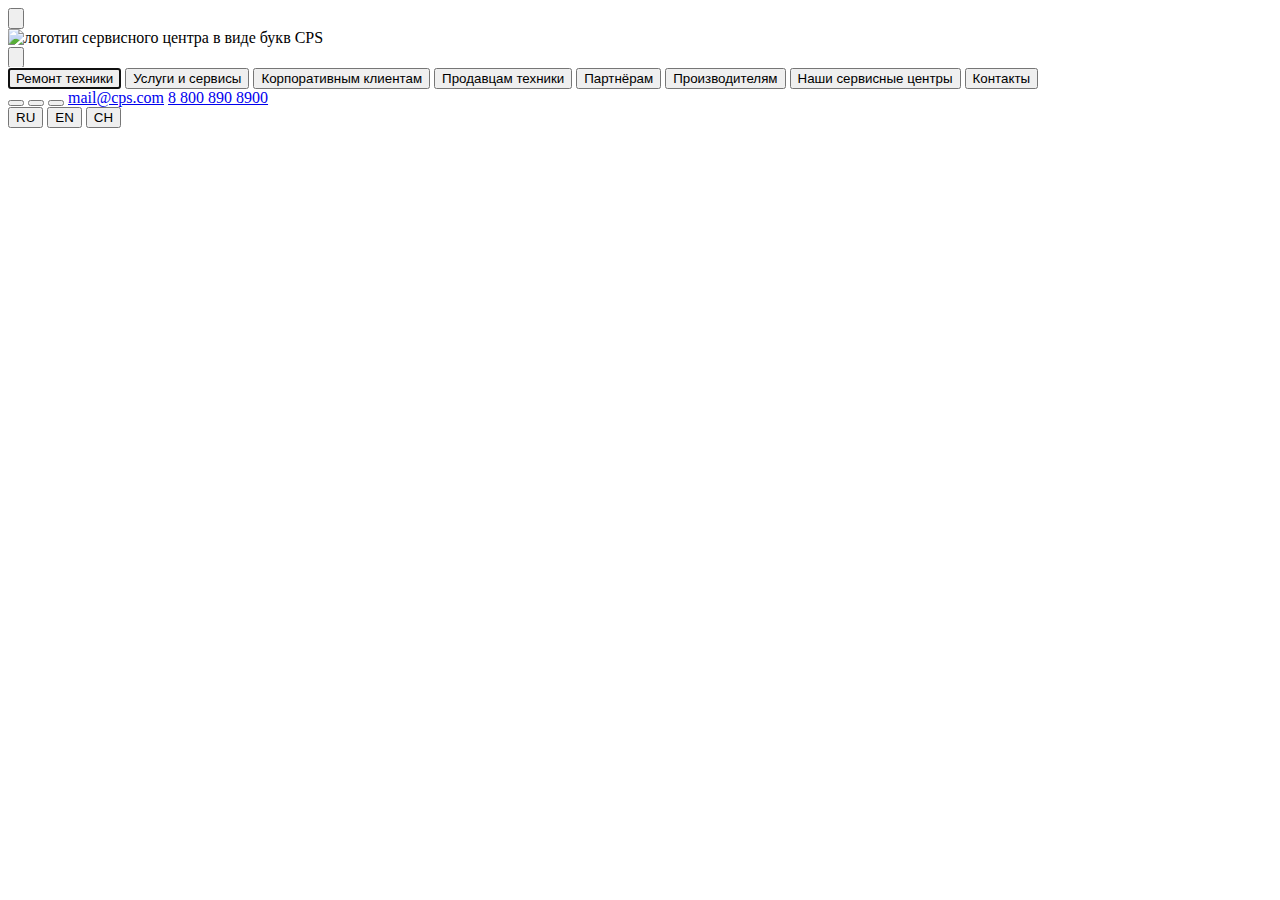
==== side-menu.html @ 0330a529 "Add files via upload" ====
<!DOCTYPE html>
<html lang="ru">
<head>
    <link rel="stylesheet" href="./side-menu_styles.css">
    <meta charset="UTF-8">
    <meta name="viewport" content="width=device-width, initial-scale=1.0">
    <meta name="description" content="контакты сервисного центра; информация для клиентов, партнёров и производителей">
    <meta name="keywords" content="производителям, клиентам, CPS, продавцам, контакты, партнёрам, телефон, язык">
    <title>Навигация, язык, контакты</title>
</head>
<body>
    <div class="top">
        <button class="icon-button icon-button--top icon--background">
            <img class="icon-button__image icon-button__image--first icon-button__image--hidden" src="..//images/burger-full.svg" alt="">
        </button>
        <div class="logo logo--side-menu">
            <img src="../images/ps_svg.svg" alt="логотип сервисного центра в виде букв CPS">
        </div>
        <button class="icon-button icon-button--top icon--background">
            <img class="icon-button__image icon-button__image--last icon-button__image--hidden" src="..//images/search-full.svg" alt="">
        </button>
    </div>

    <div class="container container--side-menu">
        <button class="navlink navlink--side-menu navlink--text" autofocus>Ремонт техники</button>
        <button class="navlink navlink--side-menu navlink--text">Услуги и сервисы</button>
        <button class="navlink navlink--side-menu navlink--text">Корпоративным клиентам</button>
        <button class="navlink navlink--side-menu navlink--text">Продавцам техники</button>
        <button class="navlink navlink--side-menu navlink--text">Партнёрам</button>
        <button class="navlink navlink--side-menu navlink--text">Производителям</button>
        <button class="navlink navlink--side-menu navlink--text">Наши сервисные центры</button>
        <button class="navlink navlink--side-menu navlink--text">Контакты</button>
    </div>

    <div class="contact-container contact-container--side-menu">
        <button class="icon-button icon-button--contact icon--background icon--background--contact"></button>
        <button class="icon-button icon-button--contact icon--background icon--background--contact"></button>
        <button class="icon-button icon-button--contact icon--background icon--background--contact"></button>
        <a class="mail mail--text" href="mailto:mail@cps.com">mail@cps.com</a>
        <a class="tel tel--text" href="tel:+8 800 890 8900">8 800 890 8900</a>
    </div>

    <div class="language-selector language-selector--side-menu">
        <button class="language-selector__selector language-selector__selector--font">RU</button>
        <button class="language-selector__selector language-selector__selector--font">EN</button>
        <button class="language-selector__selector language-selector__selector--font">CH</button>
    </div>
</body>
</html>
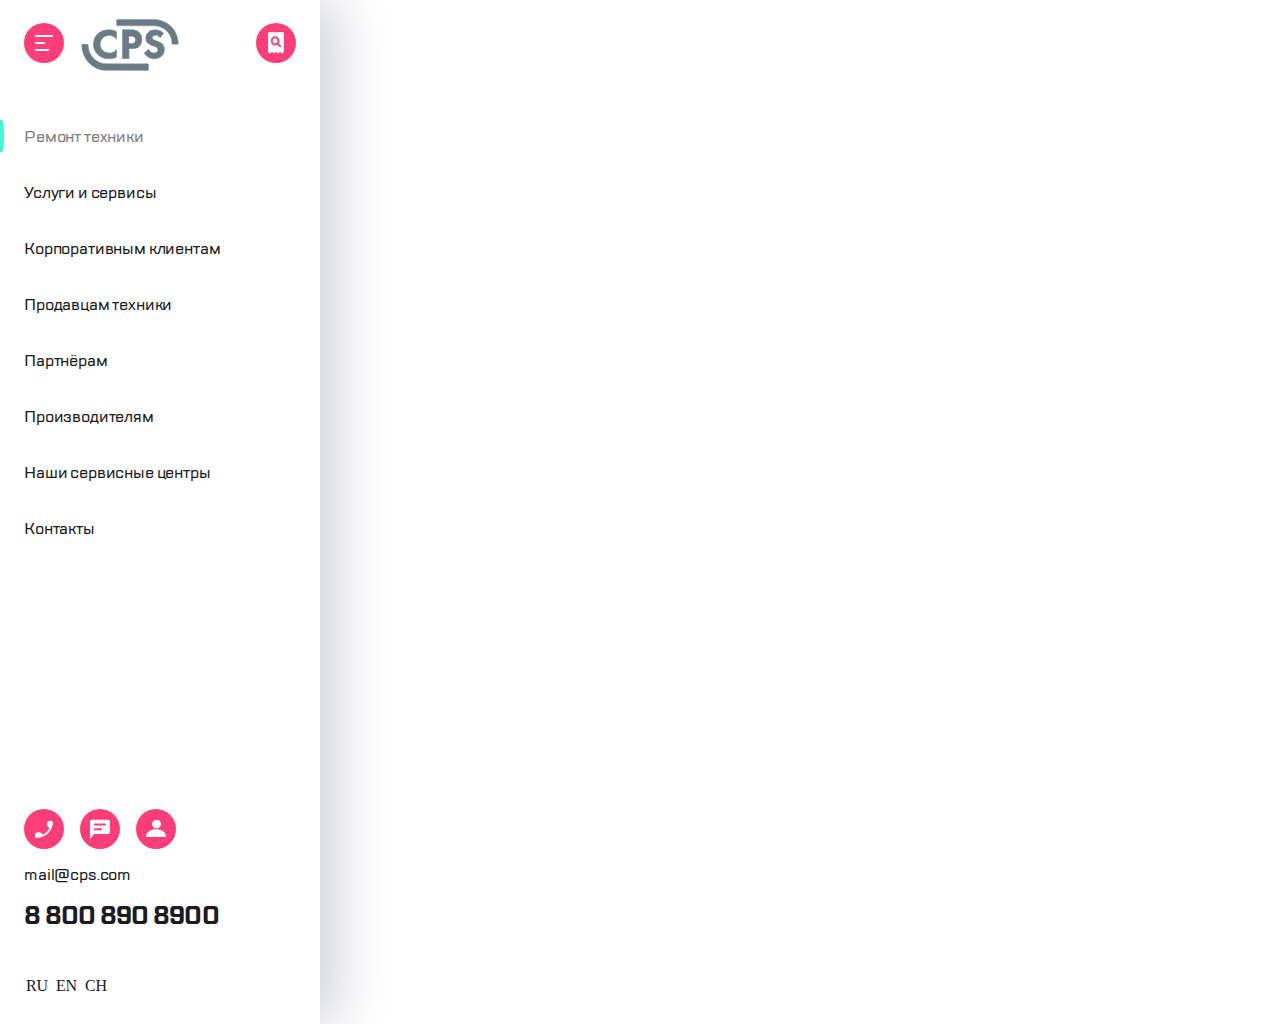
==== commit f7ad0356: "final" ====
--- a/side-menu.html
+++ b/side-menu.html
@@ -11,13 +11,13 @@
 <body>
     <div class="top">
         <button class="icon-button icon-button--top icon--background">
-            <img class="icon-button__image icon-button__image--first icon-button__image--hidden" src="..//images/burger-full.svg" alt="">
+            <img class="icon-button__image icon-button__image--first icon-button__image--hidden" src="./images/burger-full.svg" alt="">
         </button>
         <div class="logo logo--side-menu">
-            <img src="../images/ps_svg.svg" alt="логотип сервисного центра в виде букв CPS">
+            <img src="./images/ps_svg.svg" alt="логотип сервисного центра в виде букв CPS">
         </div>
         <button class="icon-button icon-button--top icon--background">
-            <img class="icon-button__image icon-button__image--last icon-button__image--hidden" src="..//images/search-full.svg" alt="">
+            <img class="icon-button__image icon-button__image--last icon-button__image--hidden" src="./images/search-full.svg" alt="">
         </button>
     </div>
 
--- a/side-menu_styles.css
+++ b/side-menu_styles.css
@@ -0,0 +1,224 @@
+body {
+    margin: 0;
+    padding: 0;
+    box-sizing: border-box;
+    width: 320px;
+    height: 1024px;
+    box-shadow: 16px 0 52px 0 rgba(14, 24, 80, 0.2);
+}
+
+*, *::after, *::before {
+    box-sizing: inherit;
+}
+
+@font-face {
+    font-family: "TT_lakes_bold";
+    src: url(./fonts/TTLakes-Bold.woff) format("woff");
+}
+
+@font-face {
+    font-family: "TT_lakes_medium";
+    src: url(./fonts/TTLakes-Medium.woff) format("woff");
+}
+
+
+                                                            /* for TOP part*/
+
+.top {
+    display: flex;
+    position: relative;
+}
+
+.icon-button {
+    width: 40px;
+    height: 40px;
+    border: none;
+}
+
+.icon--background {
+    background: #ff3e79 no-repeat 50% 50%;
+    border-radius: 20px;
+}
+
+.icon-button--top:first-child {
+    background-image: url("./images/menu.svg");
+    margin: 23px 16.73px 0 24px;
+}
+
+.icon-button--top:last-child {
+    background-image: url("./images/status_icon.svg");
+    margin: 23px 24px 0 auto;
+}
+
+.icon-button--top:first-child:hover {
+    background: none;
+    transition: background 1s ease-out;
+}
+
+.icon-button--top:last-child:hover {
+    background: none;
+    transition: background 1s ease-out;
+}
+.icon-button__image {
+    position: absolute;
+}
+
+.icon-button__image--first {
+    top: 23px;
+    left: 24px;
+}
+
+.icon-button__image--last {
+    top: 23px;
+    left: 256px;
+}
+
+.icon-button__image--hidden {
+    opacity: 0;
+}
+
+.icon-button__image--hidden:hover {
+    opacity: 1;
+    transition: opacity 0.4s ease-in;
+}
+
+.logo--side-menu {
+    margin-top: 18.73px;
+}
+
+
+
+                                                    /* for CONTAINER */
+
+.container {
+    display: flex;
+    flex-direction: column;
+    position: relative;
+    width: 222px;
+}
+
+.container--side-menu {
+    margin-top: 34.27px;
+    margin-bottom: 252px;
+}
+
+.navlink {
+    border: none;
+    background: none;
+    width: 100%;
+    padding: 16px 0 16px 0;
+    position: relative;
+}
+
+.navlink:focus {
+    color: #7e7e82;
+    outline: none;
+}
+
+.navlink:focus::before {
+    content: "";
+    width: 4px;
+    height: 32px;
+    background-color: #41F6D7;
+    display: inline-block;
+    position: absolute;
+    left: -24px;
+    top: 11px;
+    border-radius: 0 50% 50% 0;
+}
+
+.navlink--side-menu {
+    margin-left: 24px;
+}
+
+.navlink--text {
+    text-align: start;
+    font-family: "TT_lakes_medium", sans-serif;
+    font-weight: 500;
+    font-size: 16px;
+    line-height: 150%;
+    letter-spacing: -0.01em;
+    color: #1b1c21;
+    text-wrap: nowrap;
+}
+
+                                                    /* for  CONTACT CONTAINER */
+
+.contact-container {
+    width: 196px;
+    height: 124px;
+    display: flex;
+    flex-wrap: wrap;
+    align-content: space-between;
+}
+
+.contact-container--side-menu {
+    margin-left: 24px;
+}
+
+.icon-button--contact:first-child {
+    background-image: url("./images/phone.svg");
+    margin-right: 16px;
+}
+
+.icon-button--contact:nth-child(2) {
+    background-image: url("./images/chat.svg");
+    margin-right: 16px;
+}
+
+.icon-button--contact:nth-child(3) {
+    background-image: url("./images/profile.svg");
+}
+
+.mail--text {
+    font-family: "TT_lakes_medium", sans-serif;
+    font-weight: 500;
+    font-size: 16px;
+    line-height: 150%;
+    letter-spacing: -0.01em;
+    color: #1b1c21;
+    text-decoration: none;
+}
+
+.tel--text {
+    font-family: "TT_lakes_bold", sans-serif;
+    font-weight: 700;
+    font-size: 24px;
+    line-height: 133%;
+    letter-spacing: -0.03em;
+    color: #1b1c21;
+    text-decoration: none;
+}
+
+                                                    /* for LANGUAGE SELECTOR */
+
+.language-selector {
+    width: 87px;
+    height: 24px;
+    display: flex;
+}
+
+.language-selector--side-menu {
+    margin-top: 40px;
+    margin-left: 24px;
+}
+
+.language-selector__selector {
+    border: none;
+    background: none;
+    margin-left: -4px;
+}
+
+.language-selector__selector:focus {
+    color: #7e7e82;
+    outline: none;
+}
+
+.language-selector__selector--font {
+    font-family: "TT__lakes__medium";
+    font-weight: 500;
+    font-size: 16px;
+    line-height: 150%;
+    letter-spacing: -0.01em;
+    color: #1b1c21;
+}
